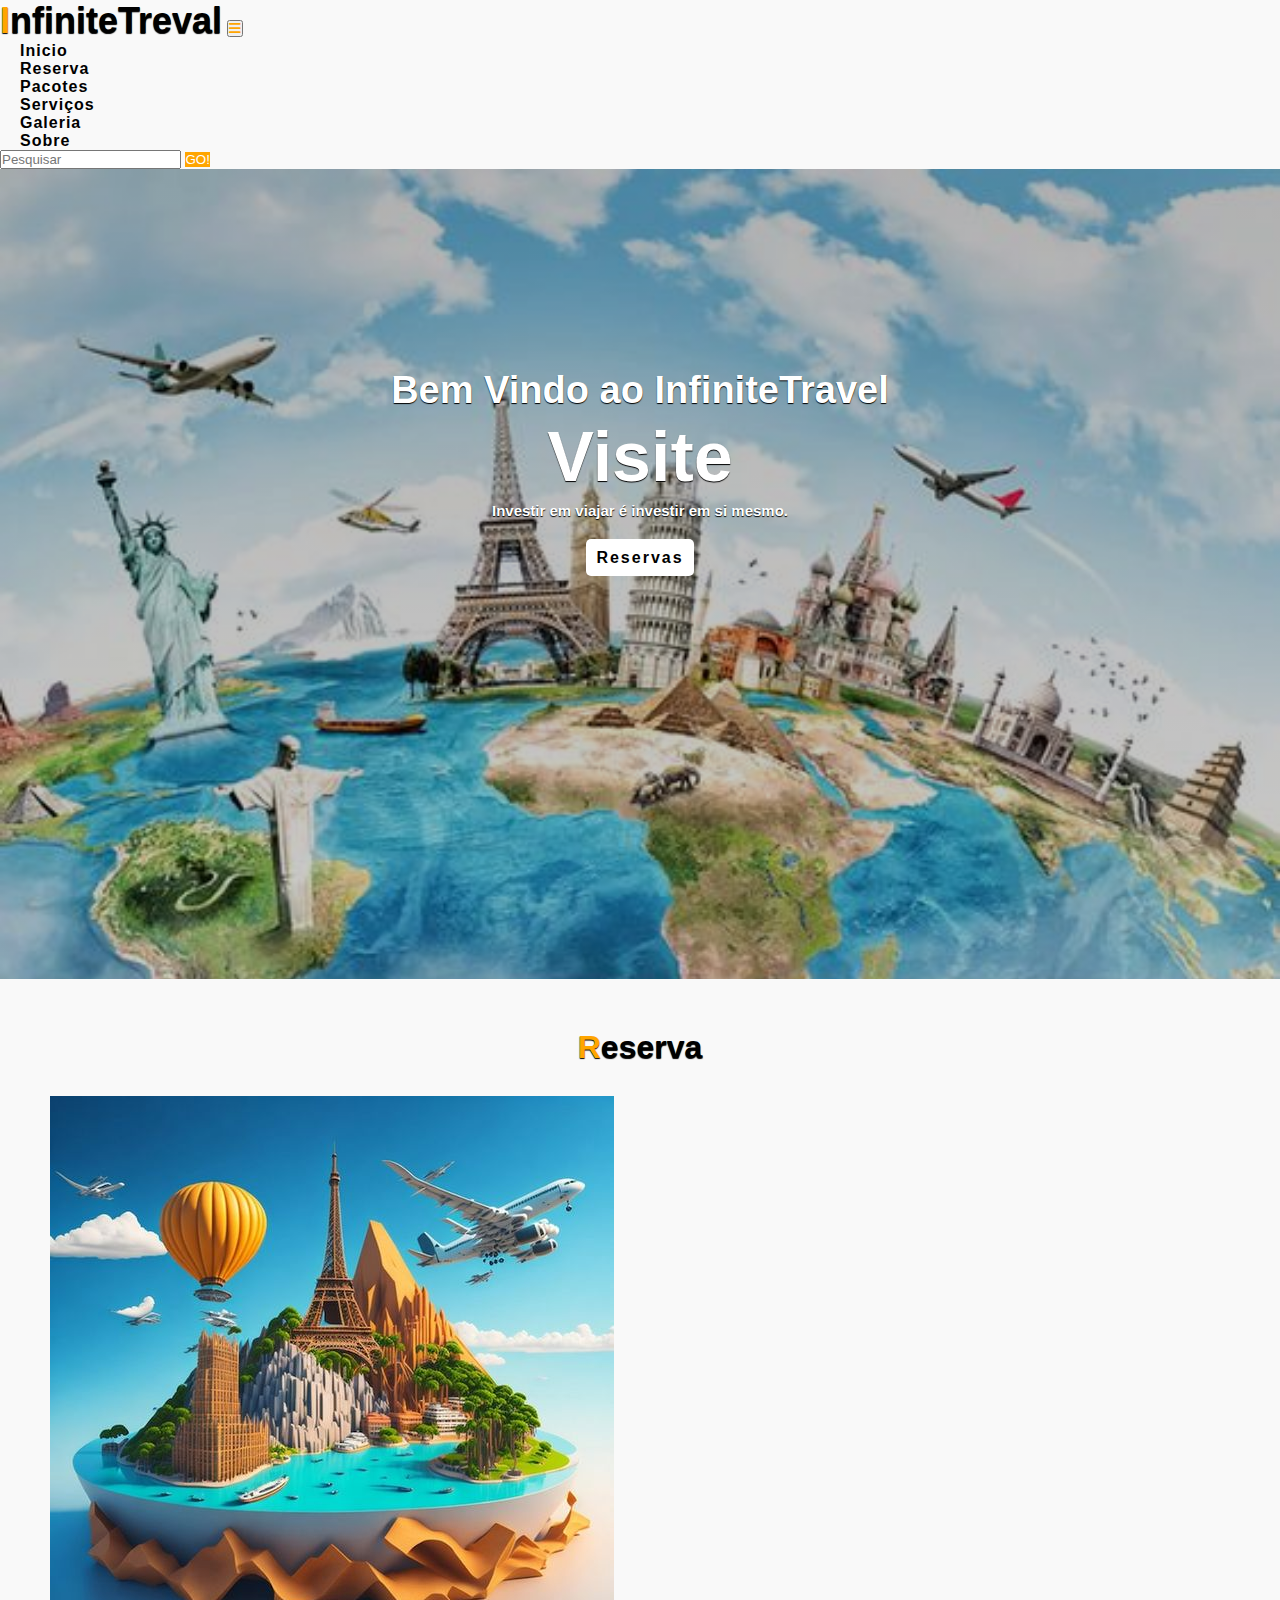
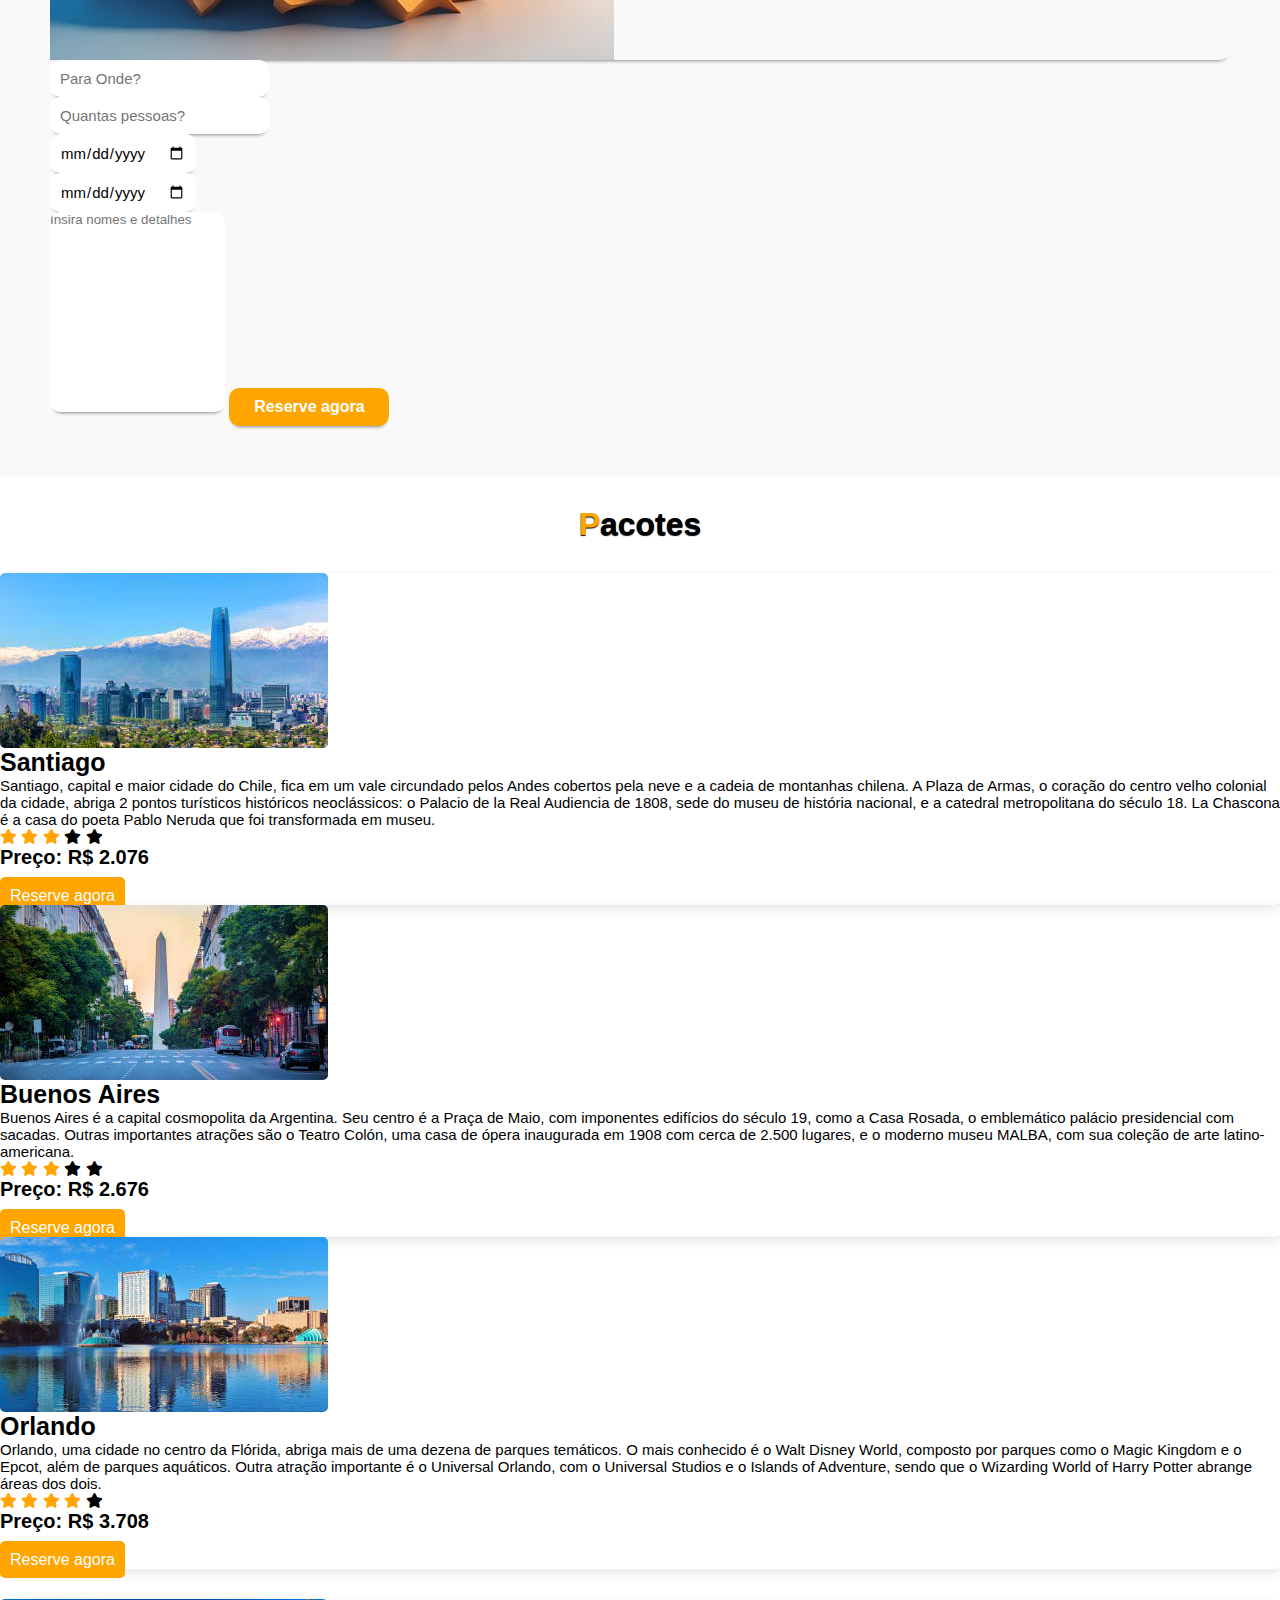
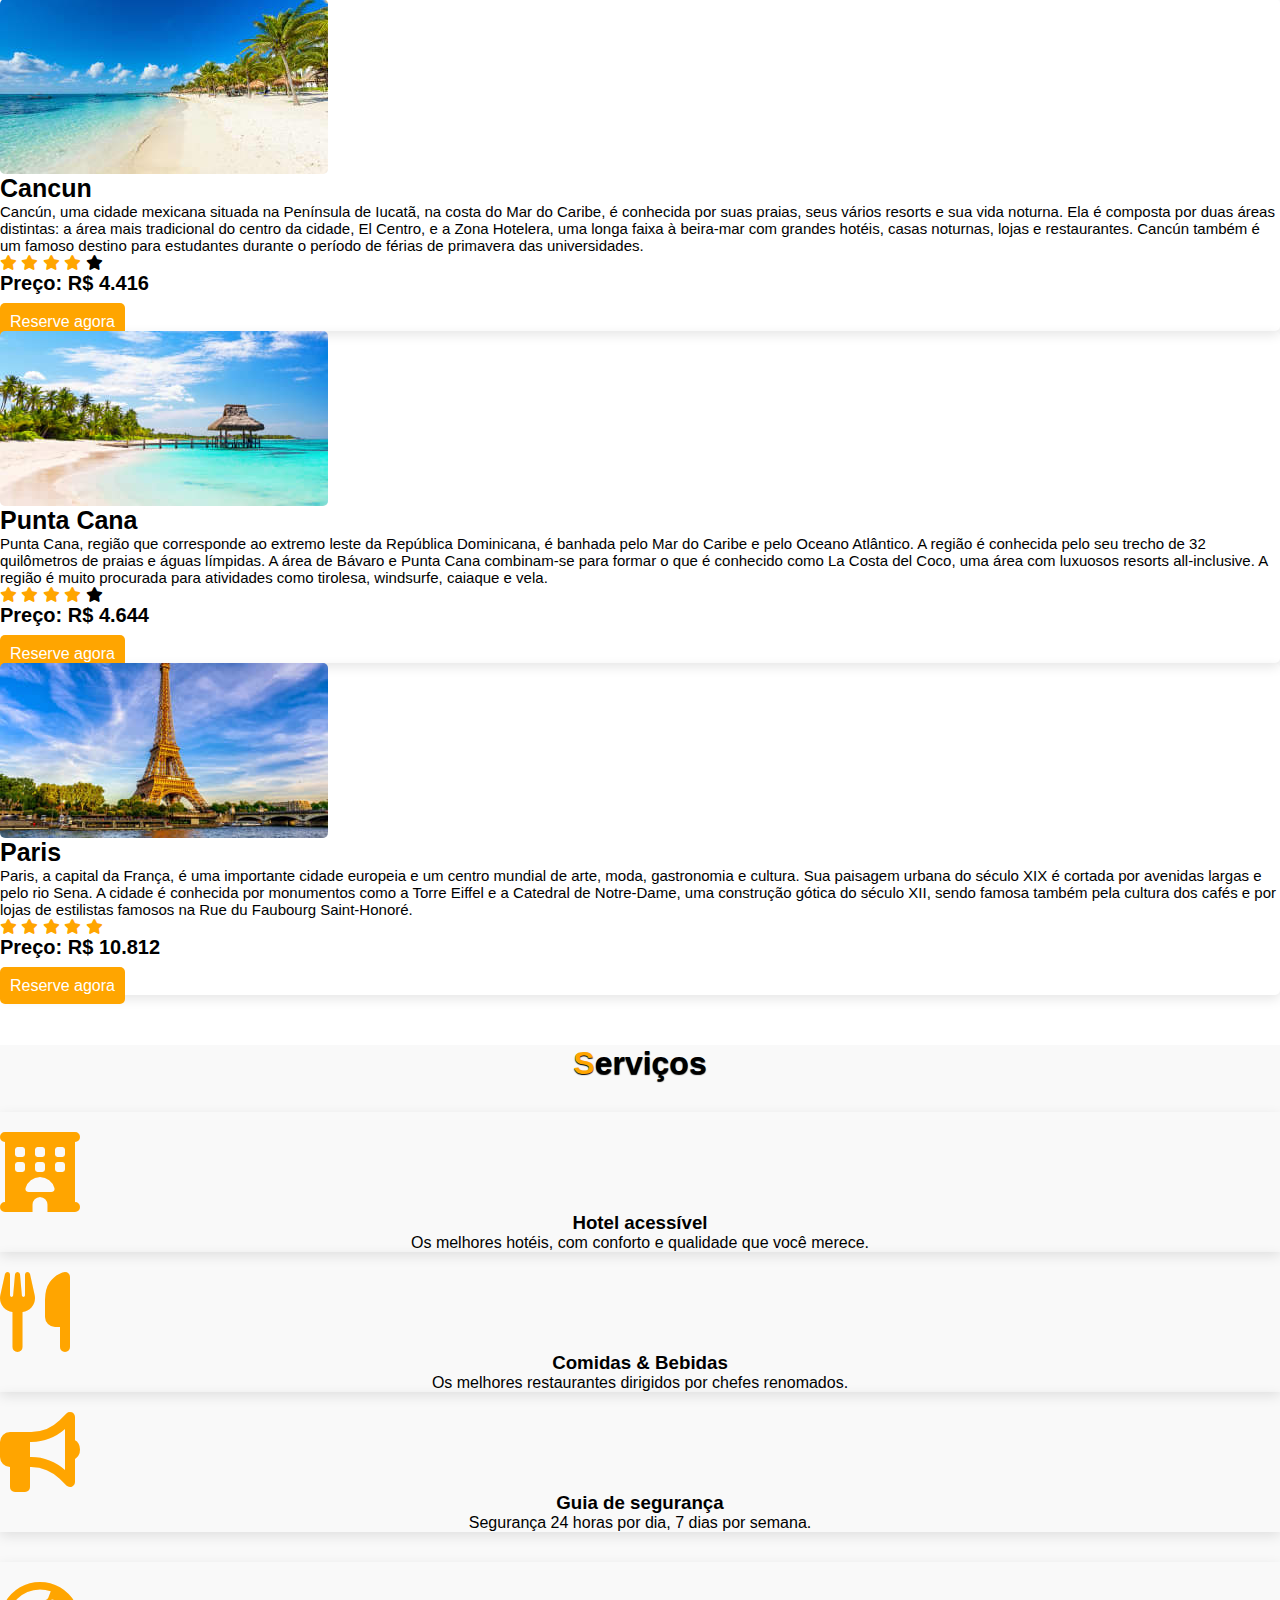
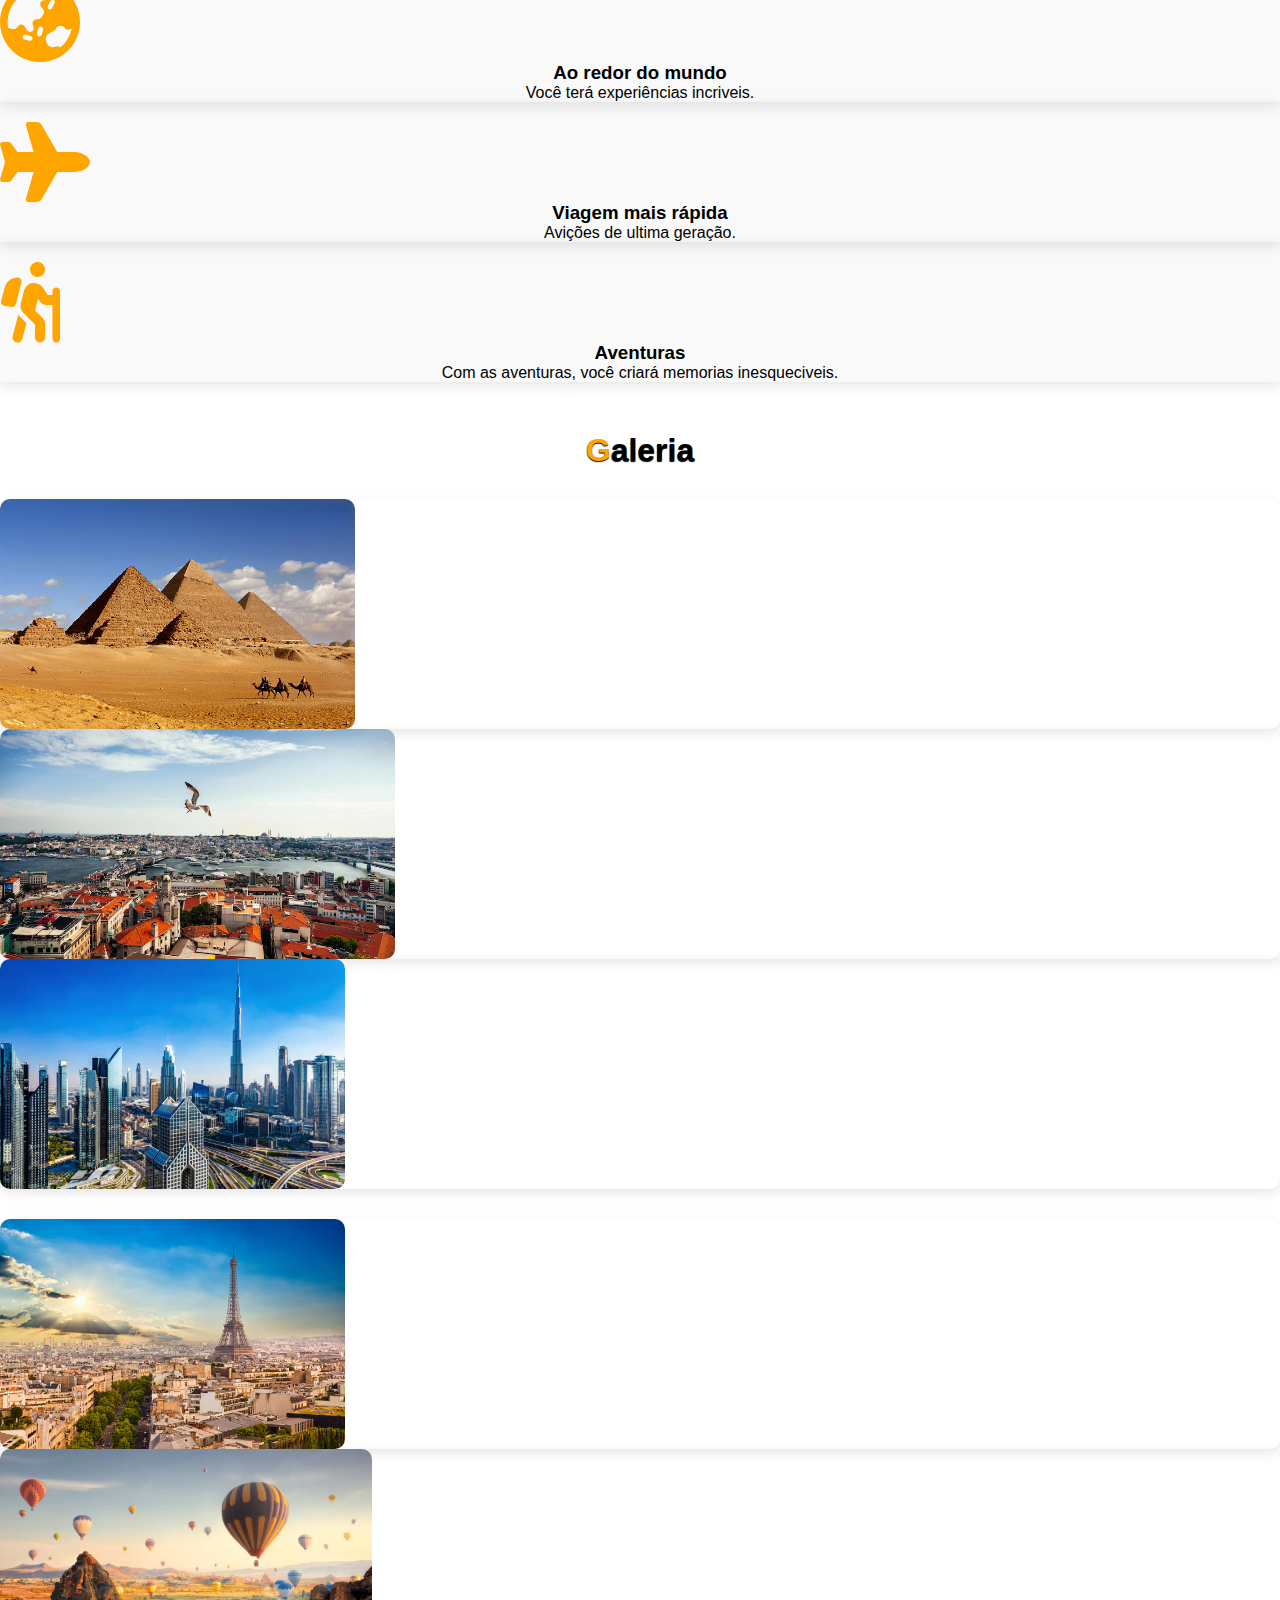
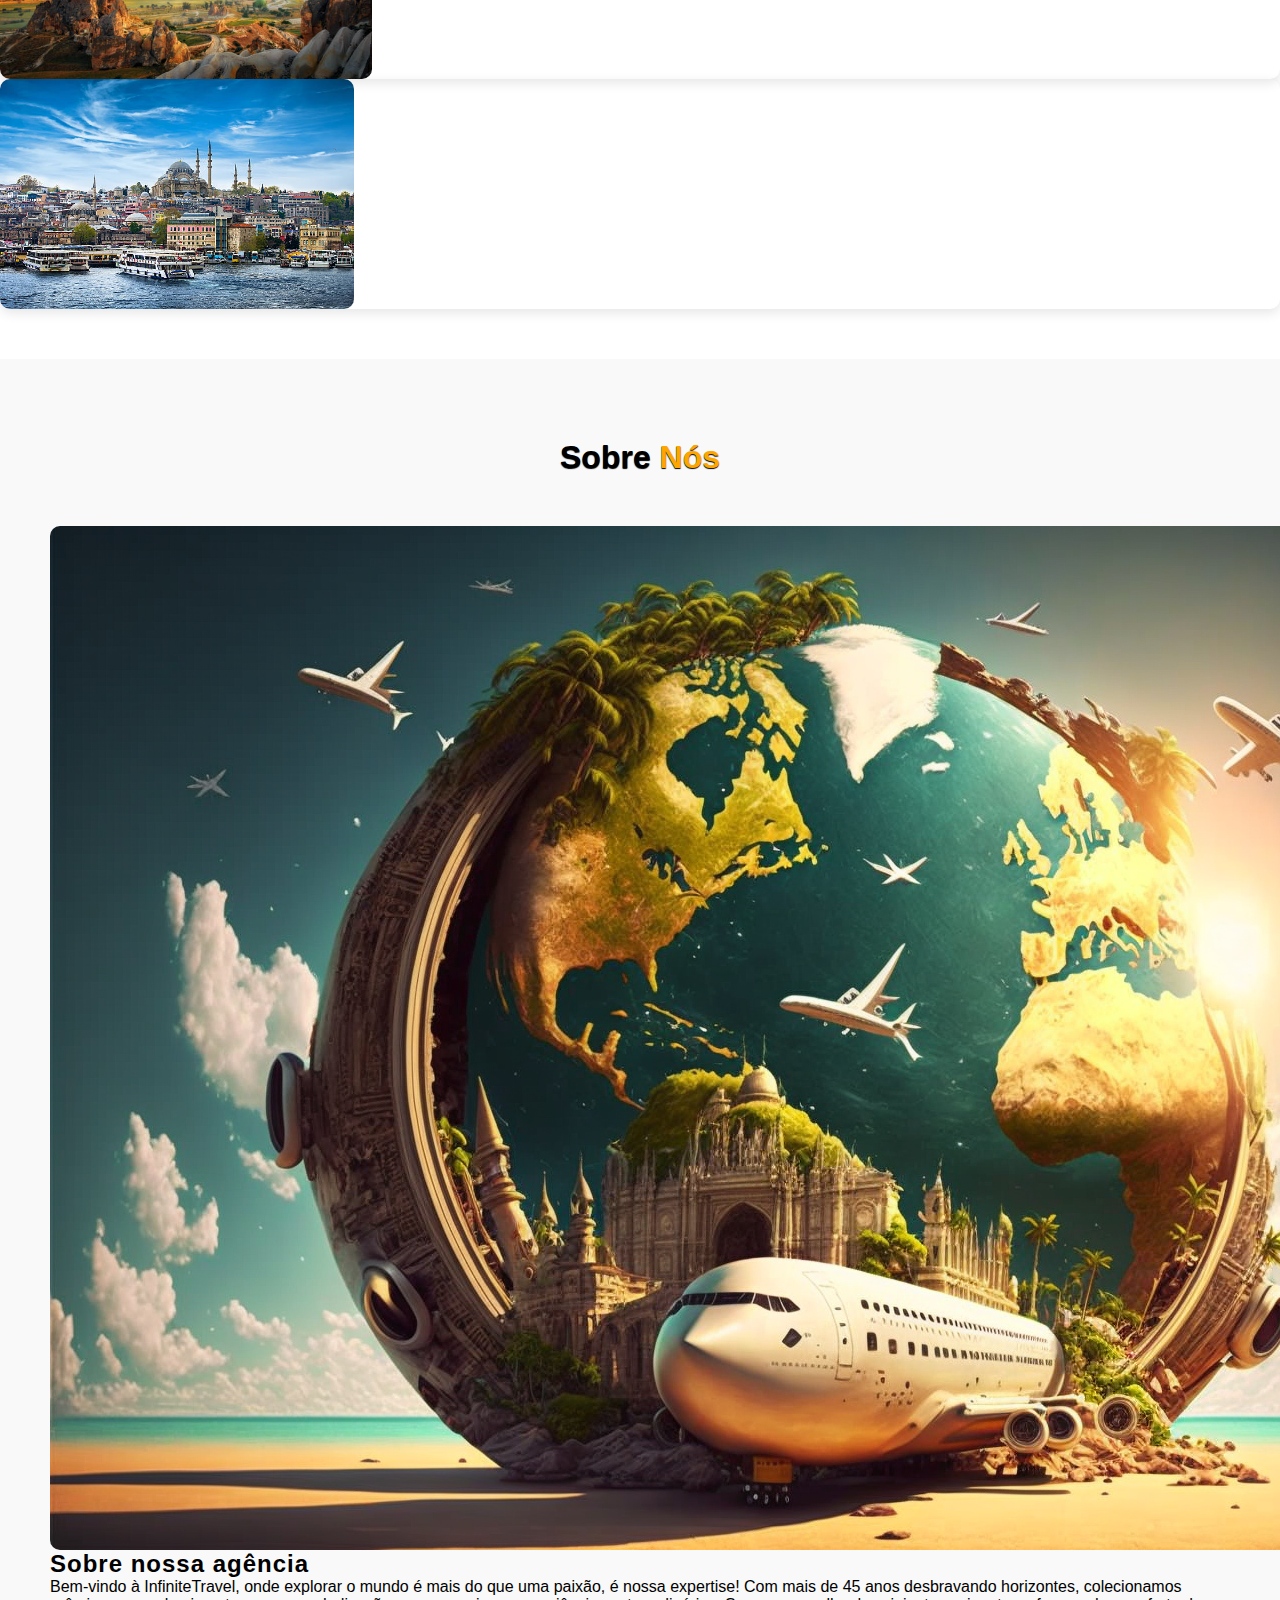
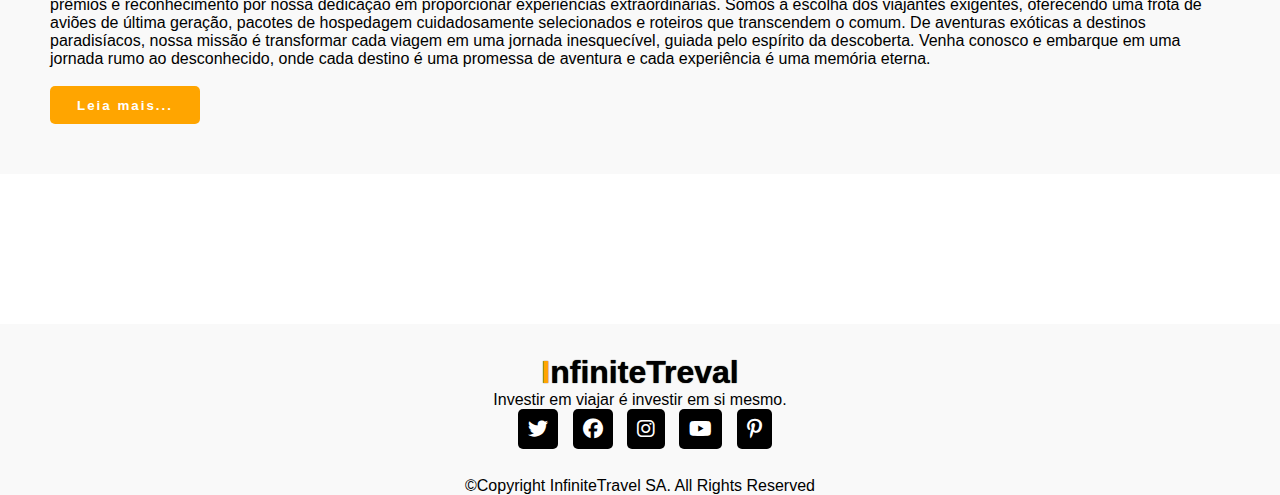
==== InfiniteTravel/index.html @ 90be4dae "Add files via upload" ====
<html lang="en">
<head>
    <meta charset="UTF-8">
    <meta http-equiv="X-UA-Compatible" content="IE=edge">
    <meta name="viewport" content="width=device-width, initial-scale=1.0">
    <title>InfiniteTravel</title>

    <link rel="stylesheet" href="style.css">

    <!-- Bootstrap Link -->
    <link href="https://cdn.jsdelivr.net/npm/bootstrap@5.0.2/dist/css/bootstrap.min.css" rel="stylesheet" integrity="sha384-EVSTQN3/azprG1Anm3QDgpJLIm9Nao0Yz1ztcQTwFspd3yD65VohhpuuCOmLASjC" crossorigin="anonymous">
    <!-- Bootstrap Link -->


    <!-- Font Awesome Cdn -->
    <link rel="stylesheet" href="https://cdnjs.cloudflare.com/ajax/libs/font-awesome/6.2.1/css/all.min.css">
    <!-- Font Awesome Cdn -->


    <!-- Google Fonts -->
    <link rel="preconnect" href="https://fonts.googleapis.com">
    <link rel="preconnect" href="https://fonts.gstatic.com" crossorigin>
    <link href="https://fonts.googleapis.com/css2?family=Roboto:wght@500&display=swap" rel="stylesheet">
    <!-- Google Fonts -->
</head>
<body>
    





    <!-- Navbar Start -->
    <nav class="navbar navbar-expand-lg" id="navbar">
        <div class="container">
          <a class="navbar-brand" href="index.html" id="logo"><span>I</span>nfiniteTreval</a>
          <button class="navbar-toggler" type="button" data-bs-toggle="collapse" data-bs-target="#mynavbar">
            <span><i class="fa-solid fa-bars"></i></span>
          </button>
          <div class="collapse navbar-collapse" id="mynavbar">
            <ul class="navbar-nav me-auto">
              <li class="nav-item">
                <a class="nav-link active" href="index.html">Inicio</a>
              </li>
              <li class="nav-item">
                <a class="nav-link" href="#book">Reserva</a>
              </li>
              <li class="nav-item">
                <a class="nav-link" href="#packages">Pacotes</a>
              </li>
              <li class="nav-item">
                <a class="nav-link" href="#services">Serviços</a>
              </li>
              <li class="nav-item">
                <a class="nav-link" href="#gallary">Galeria</a>
              </li>
              <li class="nav-item">
                <a class="nav-link" href="#about">Sobre</a>
              </li>
             
            </ul>
            <form class="d-flex">
              <input class="form-control me-2" type="text" placeholder="Pesquisar">
              <button class="btn btn-primary" type="button">GO!</button>
            </form>
          </div>
        </div>
      </nav>
    <!-- Navbar End -->





    <!-- Home Section Start -->
    <div class="home">
        <div class="content">
            <h5>Bem Vindo ao InfiniteTravel</h5>
            <h1>Visite <span class="changecontent"></span></h1>
            <p>Investir em viajar é investir em si mesmo.</p>
            <a href="#book">Reservas</a>
        </div>
    </div>
    <!-- Home Section End -->





    <!-- Section Book Start -->
    <section class="book" id="book">
      <div class="container">

        <div class="main-text">
          <h1><span>R</span>eserva</h1>
        </div>
        
        <div class="row">

          <div class="col-md-6 py-3 py-md-0">
            <div class="card">
              <img src="./images/book-img.png" alt="">
            </div>
          </div>

          <div class="col-md-6 py-3 py-md-0">
            <form action="#">

              <input type="text" class="form-control" placeholder="Para Onde?" required><br>
              <input type="text" class="form-control" placeholder="Quantas pessoas?" required><br>
              <input type="date" class="form-control" placeholder="Checkin" required><br>
              <input type="date" class="form-control" placeholder="Checkout" required><br>
              <textarea class="form-control" rows="5" name="text" placeholder="Insira nomes e detalhes"></textarea>
              <input type="submit" value="Reserve agora" class="submit" required>

            </form>
          </div>

        </div>
      </div>
    </section>
    <!-- Section Book End -->








    <!-- Section Packages Start -->
    <section class="packages" id="packages">
      <div class="container">
        
        <div class="main-txt">
          <h1><span>P</span>acotes</h1>
        </div>

        <div class="row" style="margin-top: 30px;">

          <div class="col-md-4 py-3 py-md-0">

            <div class="card">
              <img src="images/Santiago1.jpg" alt="">
              <div class="card-body">
                <h3>Santiago</h3>
                <p>Santiago, capital e maior cidade do Chile, fica em um vale circundado pelos Andes cobertos pela neve e a cadeia de montanhas chilena. A Plaza de Armas, o coração do centro velho colonial da cidade, abriga 2 pontos turísticos históricos neoclássicos: o Palacio de la Real Audiencia de 1808, sede do museu de história nacional, e a catedral metropolitana do século 18. La Chascona é a casa do poeta Pablo Neruda que foi transformada em museu.</p>
                <div class="star">
                  <i class="fa-solid fa-star checked"></i>
                  <i class="fa-solid fa-star checked"></i>
                  <i class="fa-solid fa-star checked"></i>
                  <i class="fa-solid fa-star "></i>
                  <i class="fa-solid fa-star "></i>
                </div>
                <h6>Preço: <strong>R$ 2.076</strong></h6>
                <br>
                <a href="#book">Reserve agora</a>
              </div>
            </div>

          </div>
          <div class="col-md-4 py-3 py-md-0">

            <div class="card">
              <img src="images/BuenosAires3.jpg" alt="">
              <div class="card-body">
                <h3>Buenos Aires</h3>
                <p>Buenos Aires é a capital cosmopolita da Argentina. Seu centro é a Praça de Maio, com imponentes edifícios do século 19, como a Casa Rosada, o emblemático palácio presidencial com sacadas. Outras importantes atrações são o Teatro Colón, uma casa de ópera inaugurada em 1908 com cerca de 2.500 lugares, e o moderno museu MALBA, com sua coleção de arte latino-americana.</p>
                <div class="star">
                  <i class="fa-solid fa-star checked"></i>
                  <i class="fa-solid fa-star checked"></i>
                  <i class="fa-solid fa-star checked"></i>
                  <i class="fa-solid fa-star "></i>
                  <i class="fa-solid fa-star "></i>
                </div>
                <h6>Preço: <strong>R$ 2.676</strong></h6>
                <br>
                <a href="#book">Reserve agora</a>
              </div>
            </div>

          </div>
          <div class="col-md-4 py-3 py-md-0">

            <div class="card">
              <img src="images/Orlando1.jpg" alt="">
              <div class="card-body">
                <h3>Orlando</h3>
                <p>Orlando, uma cidade no centro da Flórida, abriga mais de uma dezena de parques temáticos. O mais conhecido é o Walt Disney World, composto por parques como o Magic Kingdom e o Epcot, além de parques aquáticos. Outra atração importante é o Universal Orlando, com o Universal Studios e o Islands of Adventure, sendo que o Wizarding World of Harry Potter abrange áreas dos dois.</p>
                <div class="star">
                  <i class="fa-solid fa-star checked"></i>
                  <i class="fa-solid fa-star checked"></i>
                  <i class="fa-solid fa-star checked"></i>
                  <i class="fa-solid fa-star checked"></i>
                  <i class="fa-solid fa-star "></i>
                </div>
                <h6>Preço: <strong>R$ 3.708</strong></h6>
                <br>
                <a href="#book">Reserve agora</a>
              </div>
            </div>

          </div>



        </div>



        <div class="row" style="margin-top: 30px;">

          <div class="col-md-4 py-3 py-md-0">

            <div class="card">
              <img src="images/Cancun2.jpg" alt="">
              <div class="card-body">
                <h3>Cancun</h3>
                <p>Cancún, uma cidade mexicana situada na Península de Iucatã, na costa do Mar do Caribe, é conhecida por suas praias, seus vários resorts e sua vida noturna. Ela é composta por duas áreas distintas: a área mais tradicional do centro da cidade, El Centro, e a Zona Hotelera, uma longa faixa à beira-mar com grandes hotéis, casas noturnas, lojas e restaurantes. Cancún também é um famoso destino para estudantes durante o período de férias de primavera das universidades.</p>
                <div class="star">
                  <i class="fa-solid fa-star checked"></i>
                  <i class="fa-solid fa-star checked"></i>
                  <i class="fa-solid fa-star checked"></i>
                  <i class="fa-solid fa-star checked"></i>
                  <i class="fa-solid fa-star "></i>
                </div>
                <h6>Preço: <strong>R$ 4.416</strong></h6>
                <br>
                <a href="#book">Reserve agora</a>
              </div>
            </div>

          </div>
          <div class="col-md-4 py-3 py-md-0">

            <div class="card">
              <img src="images/PuntaCana2.jpg" alt="">
              <div class="card-body">
                <h3>Punta Cana</h3>
                <p>Punta Cana, região que corresponde ao extremo leste da República Dominicana, é banhada pelo Mar do Caribe e pelo Oceano Atlântico. A região é conhecida pelo seu trecho de 32 quilômetros de praias e águas límpidas. A área de Bávaro e Punta Cana combinam-se para formar o que é conhecido como La Costa del Coco, uma área com luxuosos resorts all-inclusive. A região é muito procurada para atividades como tirolesa, windsurfe, caiaque e vela.</p>
                <div class="star">
                  <i class="fa-solid fa-star checked"></i>
                  <i class="fa-solid fa-star checked"></i>
                  <i class="fa-solid fa-star checked"></i>
                  <i class="fa-solid fa-star checked"></i>
                  <i class="fa-solid fa-star "></i>
                </div>
                <h6>Preço: <strong>R$ 4.644</strong></h6>
                <br>
                <a href="#book">Reserve agora</a>
              </div>
            </div>

          </div>
          <div class="col-md-4 py-3 py-md-0">

            <div class="card">
              <img src="images/Paris1.jpg" alt="">
              <div class="card-body">
                <h3>Paris</h3>
                <p>Paris, a capital da França, é uma importante cidade europeia e um centro mundial de arte, moda, gastronomia e cultura. Sua paisagem urbana do século XIX é cortada por avenidas largas e pelo rio Sena. A cidade é conhecida por monumentos como a Torre Eiffel e a Catedral de Notre-Dame, uma construção gótica do século XII, sendo famosa também pela cultura dos cafés e por lojas de estilistas famosos na Rue du Faubourg Saint-Honoré.</p>
                <div class="star">
                  <i class="fa-solid fa-star checked"></i>
                  <i class="fa-solid fa-star checked"></i>
                  <i class="fa-solid fa-star checked"></i>
                  <i class="fa-solid fa-star checked"></i>
                  <i class="fa-solid fa-star checked"></i>
                </div>
                <h6>Preço: <strong>R$ 10.812</strong></h6>
                <br>
                <a href="#book">Reserve agora</a>
              </div>
            </div>

          </div>



        </div>


      </div>
    </section>
    <!-- Section Packages End -->







    <!-- Section Services Start -->
    <section class="services" id="services">
      <div class="container">

        <div class="main-txt">
          <h1><span>S</span>erviços</h1>
        </div>

        <div class="row" style="margin-top: 30px;">

          <div class="col-md-4 py-3 py-md-0">

            <div class="card">
              <i class="fas fa-hotel"></i>
              <div class="card-body">
                <h3>Hotel acessível</h3>
                <p>Os melhores hotéis, com conforto e qualidade que você merece.</p>
              </div>
            </div>

          </div>
          <div class="col-md-4 py-3 py-md-0">

            <div class="card">
              <i class="fas fa-utensils"></i>
              <div class="card-body">
                <h3>Comidas & Bebidas</h3>
                <p>Os melhores restaurantes dirigidos por chefes renomados.</p>
              </div>
            </div>

          </div>
          <div class="col-md-4 py-3 py-md-0">

            <div class="card">
              <i class="fas fa-bullhorn"></i>
              <div class="card-body">
                <h3>Guia de segurança</h3>
                <p>Segurança 24 horas por dia, 7 dias por semana.</p>
              </div>
            </div>

          </div>



        </div>


        <div class="row" style="margin-top: 30px;">

          <div class="col-md-4 py-3 py-md-0">

            <div class="card">
              <i class="fas fa-globe-asia"></i>
              <div class="card-body">
                <h3>Ao redor do mundo</h3>
                <p>Você terá experiências incriveis.</p>
              </div>
            </div>

          </div>
          <div class="col-md-4 py-3 py-md-0">

            <div class="card">
              <i class="fas fa-plane"></i>
              <div class="card-body">
                <h3>Viagem mais rápida</h3>
                <p>Avições de ultima geração.</p>
              </div>
            </div>

          </div>
          <div class="col-md-4 py-3 py-md-0">

            <div class="card">
              <i class="fas fa-hiking"></i>
              <div class="card-body">
                <h3>Aventuras</h3>
                <p>Com as aventuras, você criará memorias inesqueciveis.</p>
              </div>
            </div>

          </div>



        </div>

      </div>
    </section>
    <!-- Section Services End -->




    <!-- Section Gallary Start -->
    <section class="gallary" id="gallary">
      <div class="container">

        <div class="main-txt">
          <h1><span>G</span>aleria</h1>
        </div>

        <div class="row" style="margin-top: 30px;">
          <div class="col-md-4 py-3 py-md-0">
            <div class="card">
              <img src="./images/g1.png" alt="" height="230px">
            </div>
          </div>
          <div class="col-md-4 py-3 py-md-0">
            <div class="card">
              <img src="./images/g2.png" alt="" height="230px">
            </div>
          </div>
          <div class="col-md-4 py-3 py-md-0">
            <div class="card">
              <img src="./images/g3.png" alt="" height="230px">
            </div>
          </div>
        </div>


        <div class="row" style="margin-top: 30px;">
          <div class="col-md-4 py-3 py-md-0">
            <div class="card">
              <img src="./images/g4.png" alt="" height="230px">
            </div>
          </div>
          <div class="col-md-4 py-3 py-md-0">
            <div class="card">
              <img src="./images/g5.png" alt="" height="230px">
            </div>
          </div>
          <div class="col-md-4 py-3 py-md-0">
            <div class="card">
              <img src="./images/g6.png" alt="" height="230px">
            </div>
          </div>
        </div>

      </div>
    </section>
    <!-- Section Gallary End -->







    <!-- About Start -->
    <section class="about" id="about">
      <div class="container">

        <div class="main-txt">
          <h1>Sobre <span>Nós</span></h1>
        </div>

        <div class="row" style="margin-top: 50px;">

          <div class="col-md-6 py-3 py-md-0">
            <div class="card">
              <img src="./images/about-img.png" alt="">
            </div>
          </div>

          <div class="col-md-6 py-3 py-md-0">
            <h2>Sobre nossa agência</h2>
            <p>Bem-vindo à InfiniteTravel, onde explorar o mundo é mais do que uma paixão, é nossa expertise! Com mais de 45 anos desbravando horizontes, colecionamos prêmios e reconhecimento por nossa dedicação em proporcionar experiências extraordinárias. Somos a escolha dos viajantes exigentes, oferecendo uma frota de aviões de última geração, pacotes de hospedagem cuidadosamente selecionados e roteiros que transcendem o comum. De aventuras exóticas a destinos paradisíacos, nossa missão é transformar cada viagem em uma jornada inesquecível, guiada pelo espírito da descoberta. Venha conosco e embarque em uma jornada rumo ao desconhecido, onde cada destino é uma promessa de aventura e cada experiência é uma memória eterna.</p>
            <br>
            <button id="about-btn">Leia mais...</button>
          </div>

        </div>

      </div>
    </section>
    <!-- About End -->








    <!-- Footer Start -->
    <footer id="footer">
      <h1><span>I</span>nfiniteTreval</h1>
      <p>Investir em viajar é investir em si mesmo.</p>
      <div class="social-links">
        <i class="fa-brands fa-twitter"></i>
        <i class="fa-brands fa-facebook"></i>
        <i class="fa-brands fa-instagram"></i>
        <i class="fa-brands fa-youtube"></i>
        <i class="fa-brands fa-pinterest-p"></i>
      </div>
      <br>
      <div class="copyright">
        <p>&copy;Copyright InfiniteTravel SA. All Rights Reserved</p>
      </div>
    </footer>
    <!-- Footer End -->







    


    <script src="https://cdn.jsdelivr.net/npm/bootstrap@5.0.2/dist/js/bootstrap.bundle.min.js" integrity="sha384-MrcW6ZMFYlzcLA8Nl+NtUVF0sA7MsXsP1UyJoMp4YLEuNSfAP+JcXn/tWtIaxVXM" crossorigin="anonymous"></script>

</body>
</html>
---- InfiniteTravel/style.css ----
*{
    margin: 0;
    padding: 0;
    box-sizing: border-box;
    text-decoration: none;
    list-style: none;
    scroll-behavior: smooth;
    font-family: 'Lato', sans-serif;
}

/* Navbar Start */
#navbar{
    background: #f9f9f9;
}
#logo{
    font-size: 36px;
    font-weight: 550;
    color: black;
    text-shadow: 0px 1px 1px black;
    margin-bottom: 5px;
}
#logo span{
    color: #ffa500;
}
.navbar-toggler span{
    color: #ffa500;
}
.navbar-nav{
    margin-left: 20px;
}
.nav-item .nav-link{
    font-size: 16px;
    font-weight: 550;
    color: black;
    letter-spacing: 1px;
    border-radius: 3px;
    transition: 0.5s ease;
}
.nav-item .nav-link:hover{
    background: #ffa500;
    color: white;
}
#navbar form button{
    background: orange;
    color: white;
    border: none;
}
/* Navbar End */

/* Home Section Start */
.home{
    width: 100%;
    height: 90vh;
    background-image: linear-gradient(rgba(0,0,0,0.3),rgba(0,0,0,0.2)), url(./images/background\ img.png);
    background-repeat: no-repeat;
    background-size: cover;
}
.home .content{
    text-align: center;
    padding-top: 200px;
}
.home .content h5{
    color: white;
    font-size: 38px;
    font-weight: 550;
    text-shadow: 0px 1px 1px black;
}
.home .content h1{
    color: white;
    font-size: 70px;
    font-weight: 550;
    text-shadow: 0px 1px 1px black;
    margin-top: 5px;
}
.changecontent::after{
    content: ' ';
    color: #ffa500;
    text-shadow: 0px 1px 1px black;
    animation: changetext 10s infinite linear;
}
@keyframes changetext{
    0%{content: "Santiago";}
    10%{content: "Buenos Aires";}
    20%{content: "Inglaterra";}
    30%{content: "Orlando";}
    40%{content: "Cancun";}
    50%{content: "Punta Cana";}
    60%{content: "Paris";}
    70%{content: "Turkey";}
    80%{content: "Mexico";}
    90%{content: "Alemanha";}
    100%{content: "Estados Unidos";}
} 
.home .content p{
    color: white;
    font-size: 15px;
    font-weight: 600;
    text-shadow: 0px 1px 1px black;
    margin-bottom: 30px;
    margin-top: 5px;
}
.home .content a{
    padding: 10px;
    background: white;
    color: black;
    letter-spacing: 2px;
    font-weight: 550;
    border-radius: 5px;
    text-decoration: none;
    transition: 0.5s;
}
.home .content a:hover{
    background: #ffa500;
    color: white;
}
@media (max-width:850px){
    .home{
        background-position: 50%;
    }
}
@media (max-width:450px){
    .home .content h5{
        font-size: 25px;
    }
    .home .content h1{
        font-size: 38px;
    }
    .home .content p{
        font-size: 13px;
    }
}
/* Home Section End */

/* Section Book Start */
.book{
    background: #f9f9f9;
    padding: 50px;
}
.main-text h1{
    text-align: center;
    text-shadow: 0px 1px 1px black;
    font-weight: 600;
}
.main-text h1 span{
    color: #ffa500;
}
.book .card{
    border-radius: 10px;
    box-shadow: 0px 5px 5px -6px black;
}
.book .row{
    margin-top: 30px;
}
.book form input{
    padding: 10px;
    color: black;
    border: none;
    outline: none;
    font-size: 15px;
    border-radius: 10px;
    box-shadow: 0px 5px 5px -6px black;
}
.book form textarea{
    border: none;
    border-radius: 10px;
    resize: none;
    box-shadow: 0px 5px 5px -6px black;
    height: 200px;
}
.book .submit{
    width: 160px;
    font-size: 16px;
    font-weight: 550;
    background: #ffa500;
    color: white;
    margin-top: 10px;
    transition: 0.5s;
}
.book .submit:hover{
    width: 170px;
}
@media (max-width:765px){
    .book{
        padding: 0;
    }
    .main-text h1{
        padding: 20px;
    }
}
/* Section Book End */





/* Section Packages Start */
.main-txt h1{
    text-align: center;
    margin-top: 30px;
    font-weight: 600;
    text-shadow: 0px 1px 1px black;
}
.main-txt h1 span{
    color: #ffa500;
}
.packages .card{
    border-radius: 5px;
    border: none;
    box-shadow: rgba(0,0,0,0.1) 0px 4px 12px;
}
.packages .card img{
    border-radius: 5px;
}
.packages .card .card-body{
    background: transparent;
}
.packages .card .card-body h3{
    font-size: 25px;
    font-weight: 600;
}
.packages .card .card-body p{
    font-size: 15px;
}
.checked{
    color: #ffa500;
}
.star i{
    font-size: 15px;
}
.packages .card .card-body h6{
    font-size: 20px;
}
.packages .card .card-body a{
    padding: 10px;
    text-decoration: none;
    background: #ffa500;
    color: white;
    border-radius: 5px;
}
/* Section Packages End */




/* Section Services Start */
.services{
    background: #f9f9f9;
    margin-top: 50px;
}
.services .card{
    box-shadow: rgba(0,0,0,0.1) 0px 4px 12px;
    border: none;
    cursor: pointer;
}
.services .card i{
    font-size: 80px;
    text-align: center;
    color: #ffa500;
    margin-top: 20px;
}
.services .card .card-body h3{
    font-weight: 600;
}
.services .card .card-body{
    text-align: center;
}
/* Section Services End */





/* Section Gallary Start */
.gallary{
    margin-top: 50px;
}
.gallary .card{
    border-radius: 10px;
    box-shadow: rgba(0,0,0,0.1) 0px 4px 12px;
    cursor: pointer;
}
.gallary .card img{
    border-radius: 10px;
    transition: 0.5s;
}
.gallary .card img:hover{
    transform: scale(1.1);
}
/* Section Gallary End */




/* About Start */
.about{
    padding: 50px;
    margin-top: 50px;
    background: #f9f9f9;
}
.about .card{
    border-radius: 10px;
}
.about .card img{
    border-radius: 10px;
}
.about h2{
    font-weight: 600;
    letter-spacing: 1px;
}
.about p{
    font-weight: 500;
}
#about-btn{
    width: 150px;
    height: 38px;
    border: none;
    border-radius: 5px;
    background: #ffa500;
    color: white;
    letter-spacing: 2px;
    font-weight: 550;
    transition: 0.5s ease;
    cursor: pointer;
}
#about-btn:hover{
    width: 170px;
}
@media (max-width:765px){
    .about{
        padding: 0;
    }
}
/* About End */




/* Footer Start */
#footer{
    width: 100%;
    margin-top: 150px;
    text-align: center;
    background: #f9f9f9;
}
#footer h1{
    font-weight: 600;
    padding-top: 30px;
    text-shadow: 0px 0px 1px black;
}
#footer h1 span{
    color: #ffa500;
}
.social-links i{
    padding: 10px;
    border-radius: 5px;
    font-size: 20px;
    background: black;
    color: white;
    margin-left: 10px;
    margin-bottom: 10px;
    transition: 0.5s ease;
    cursor: pointer;
}
.social-links i:hover{
    background: #ffa500;
}
/* Footer End */
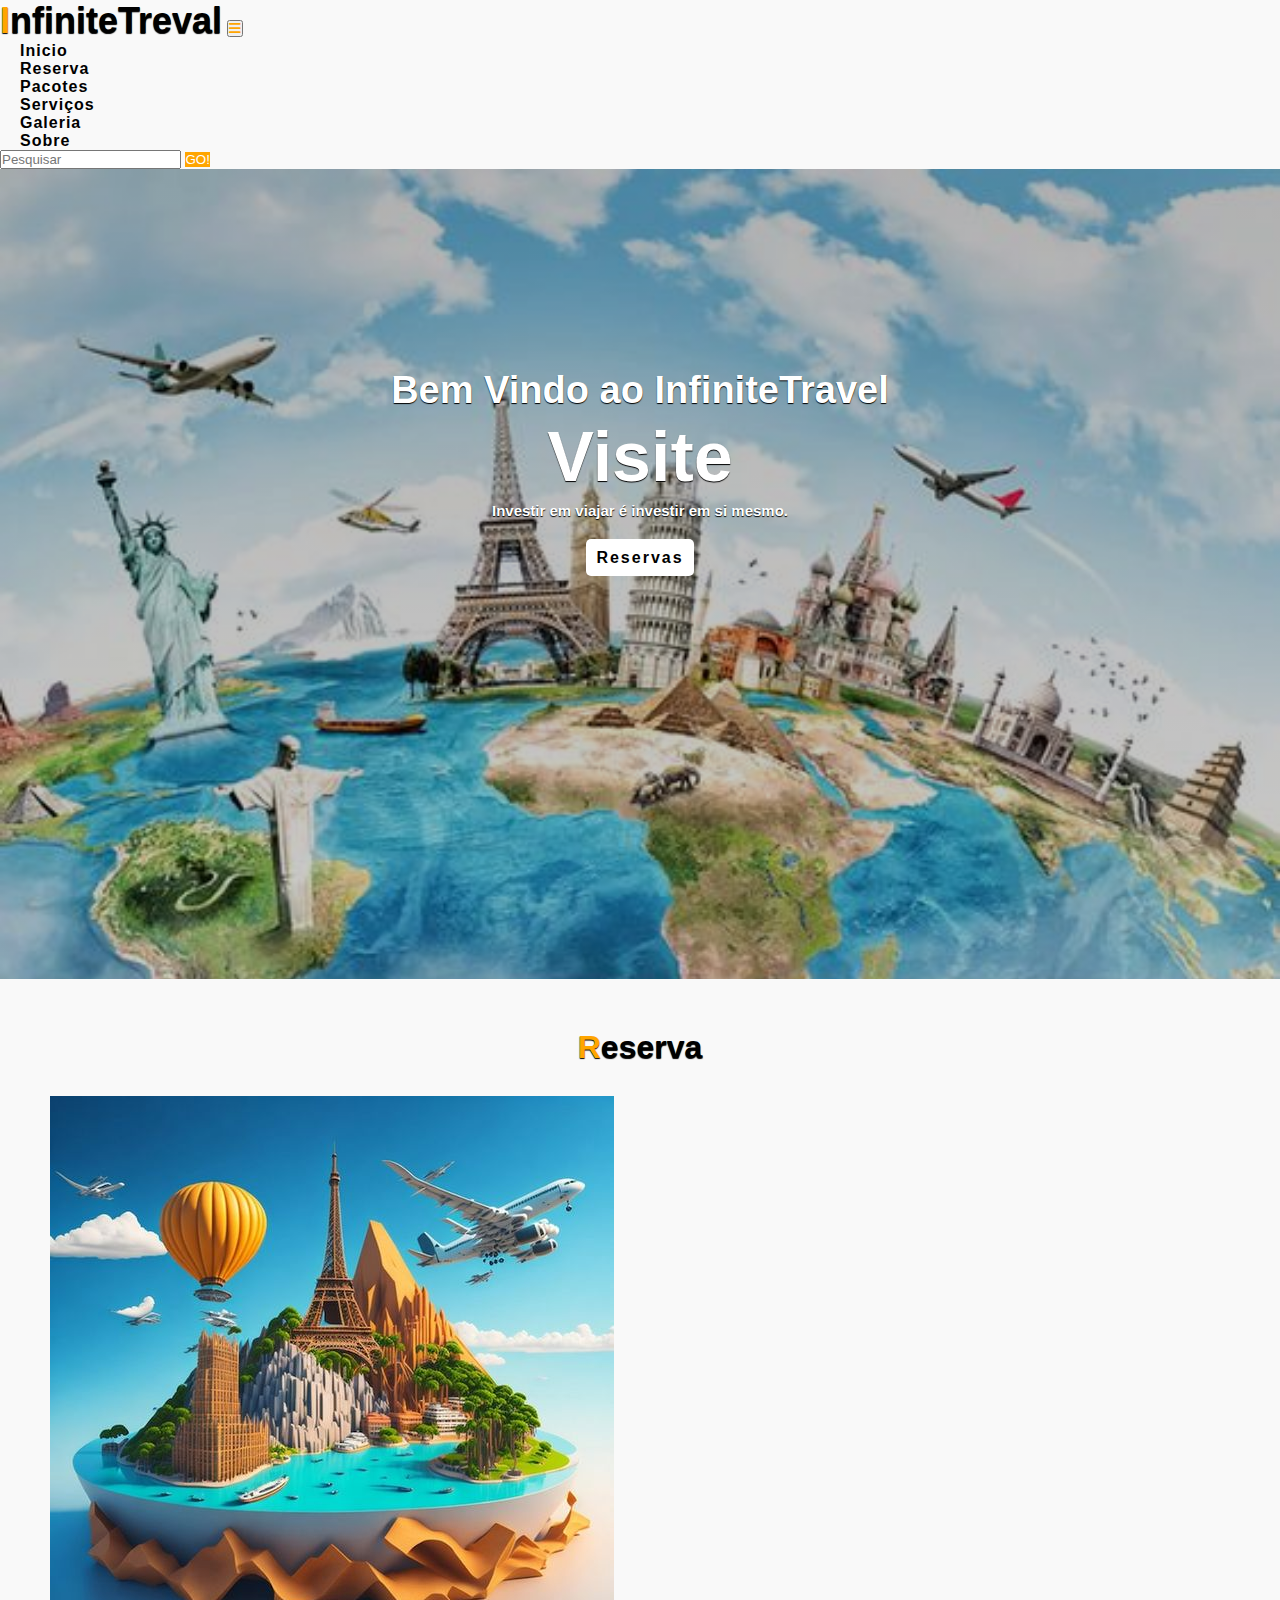
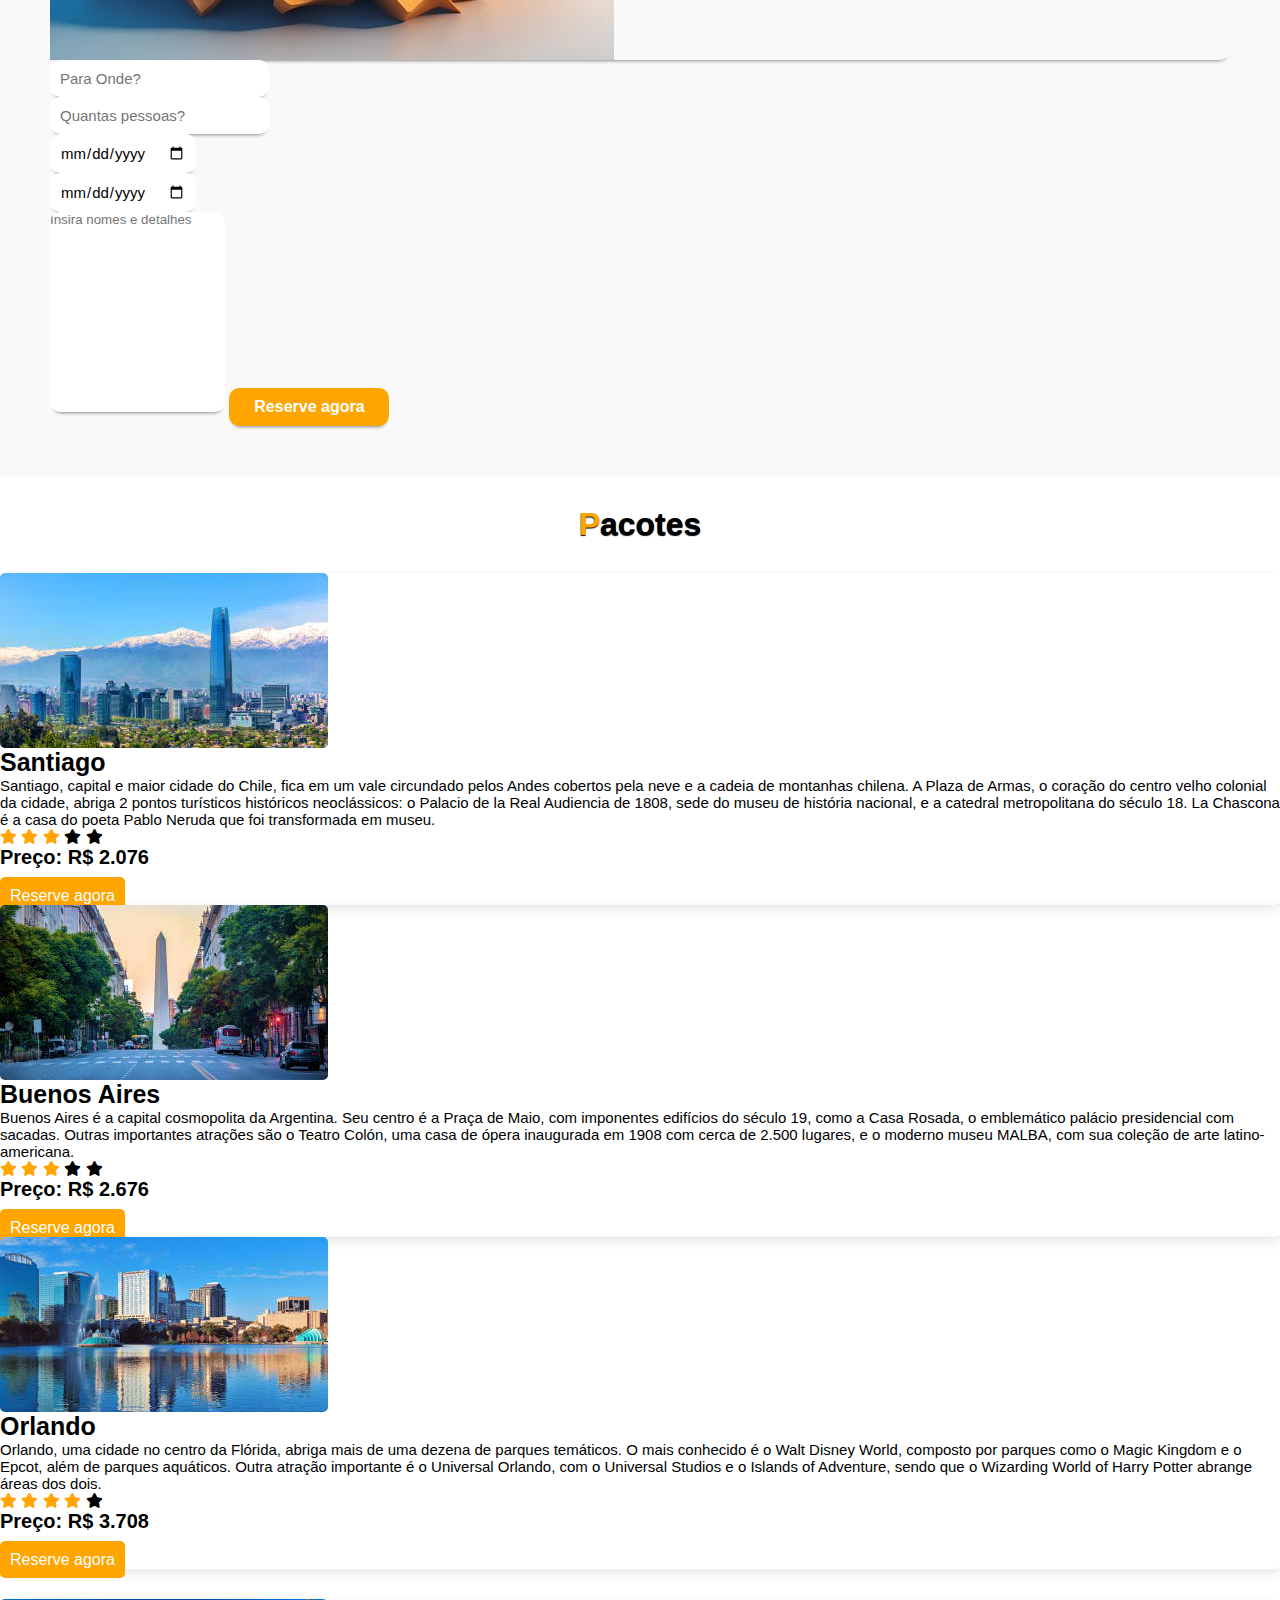
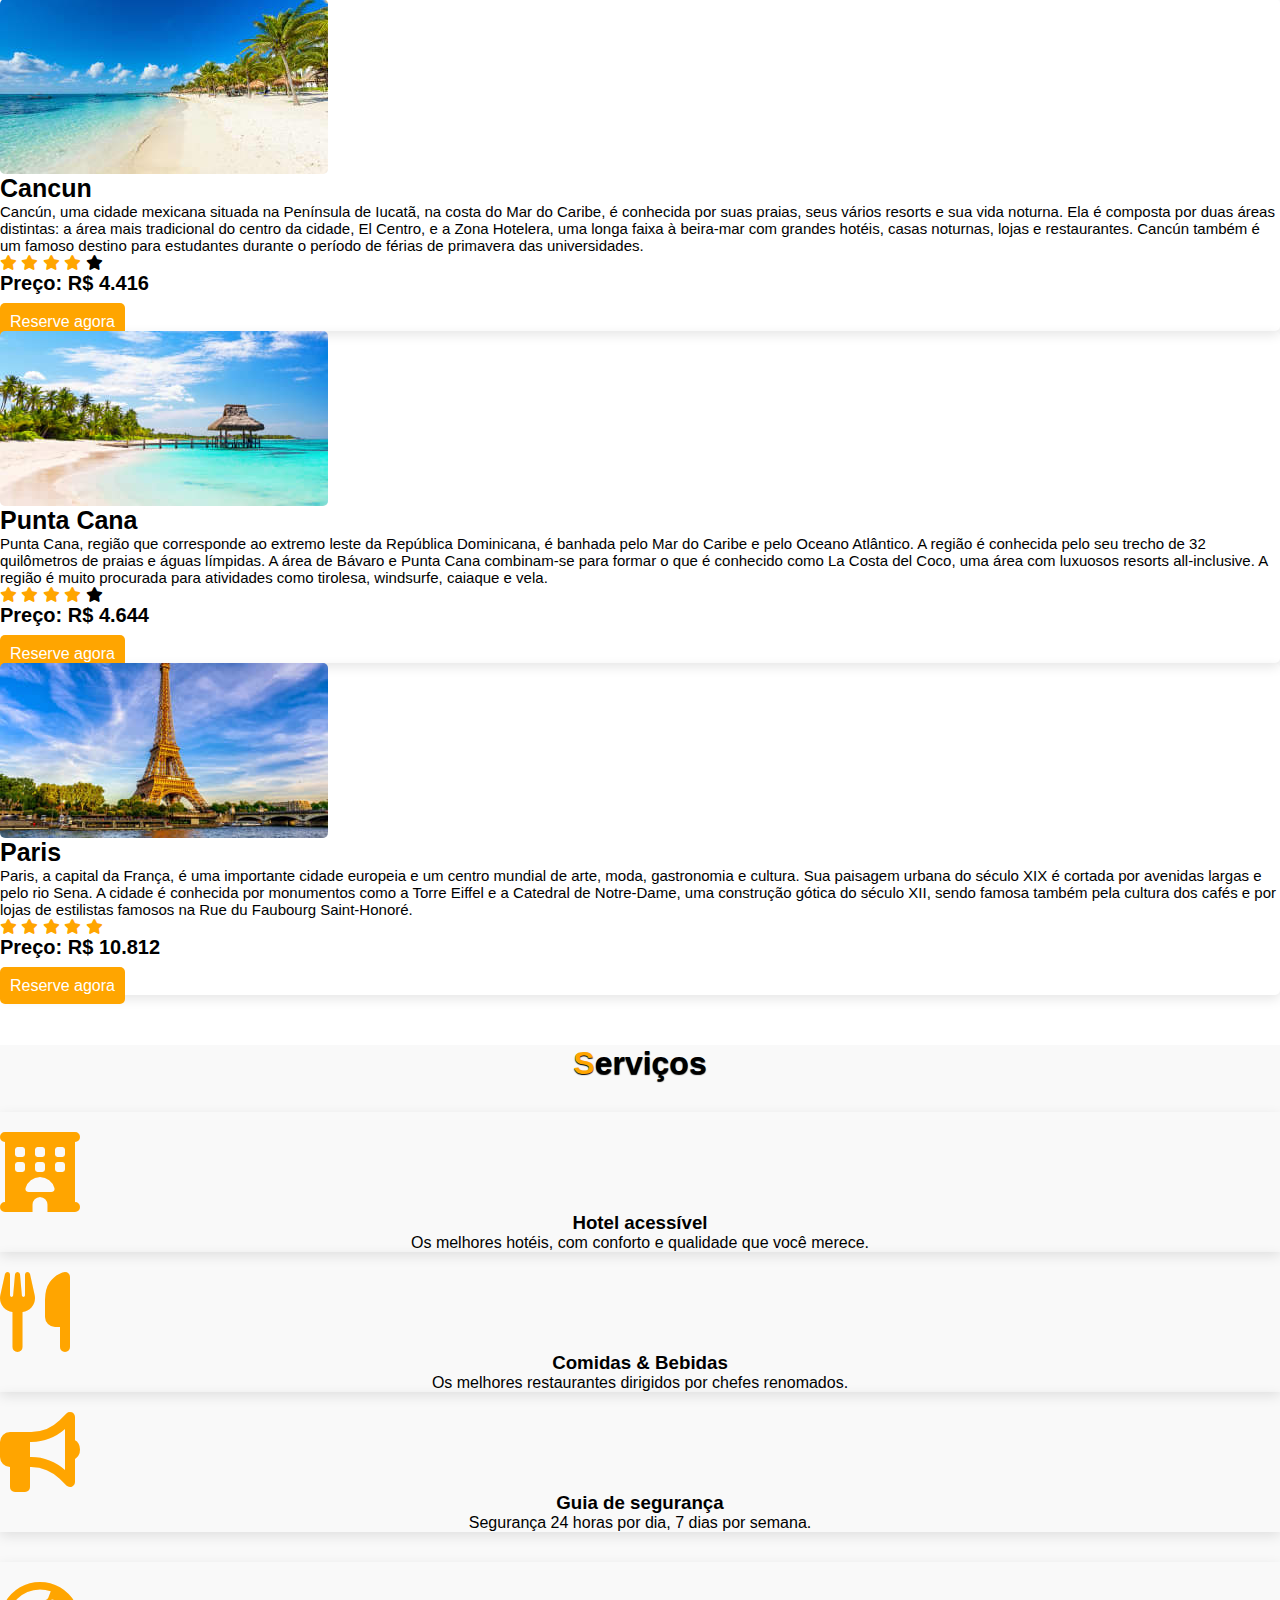
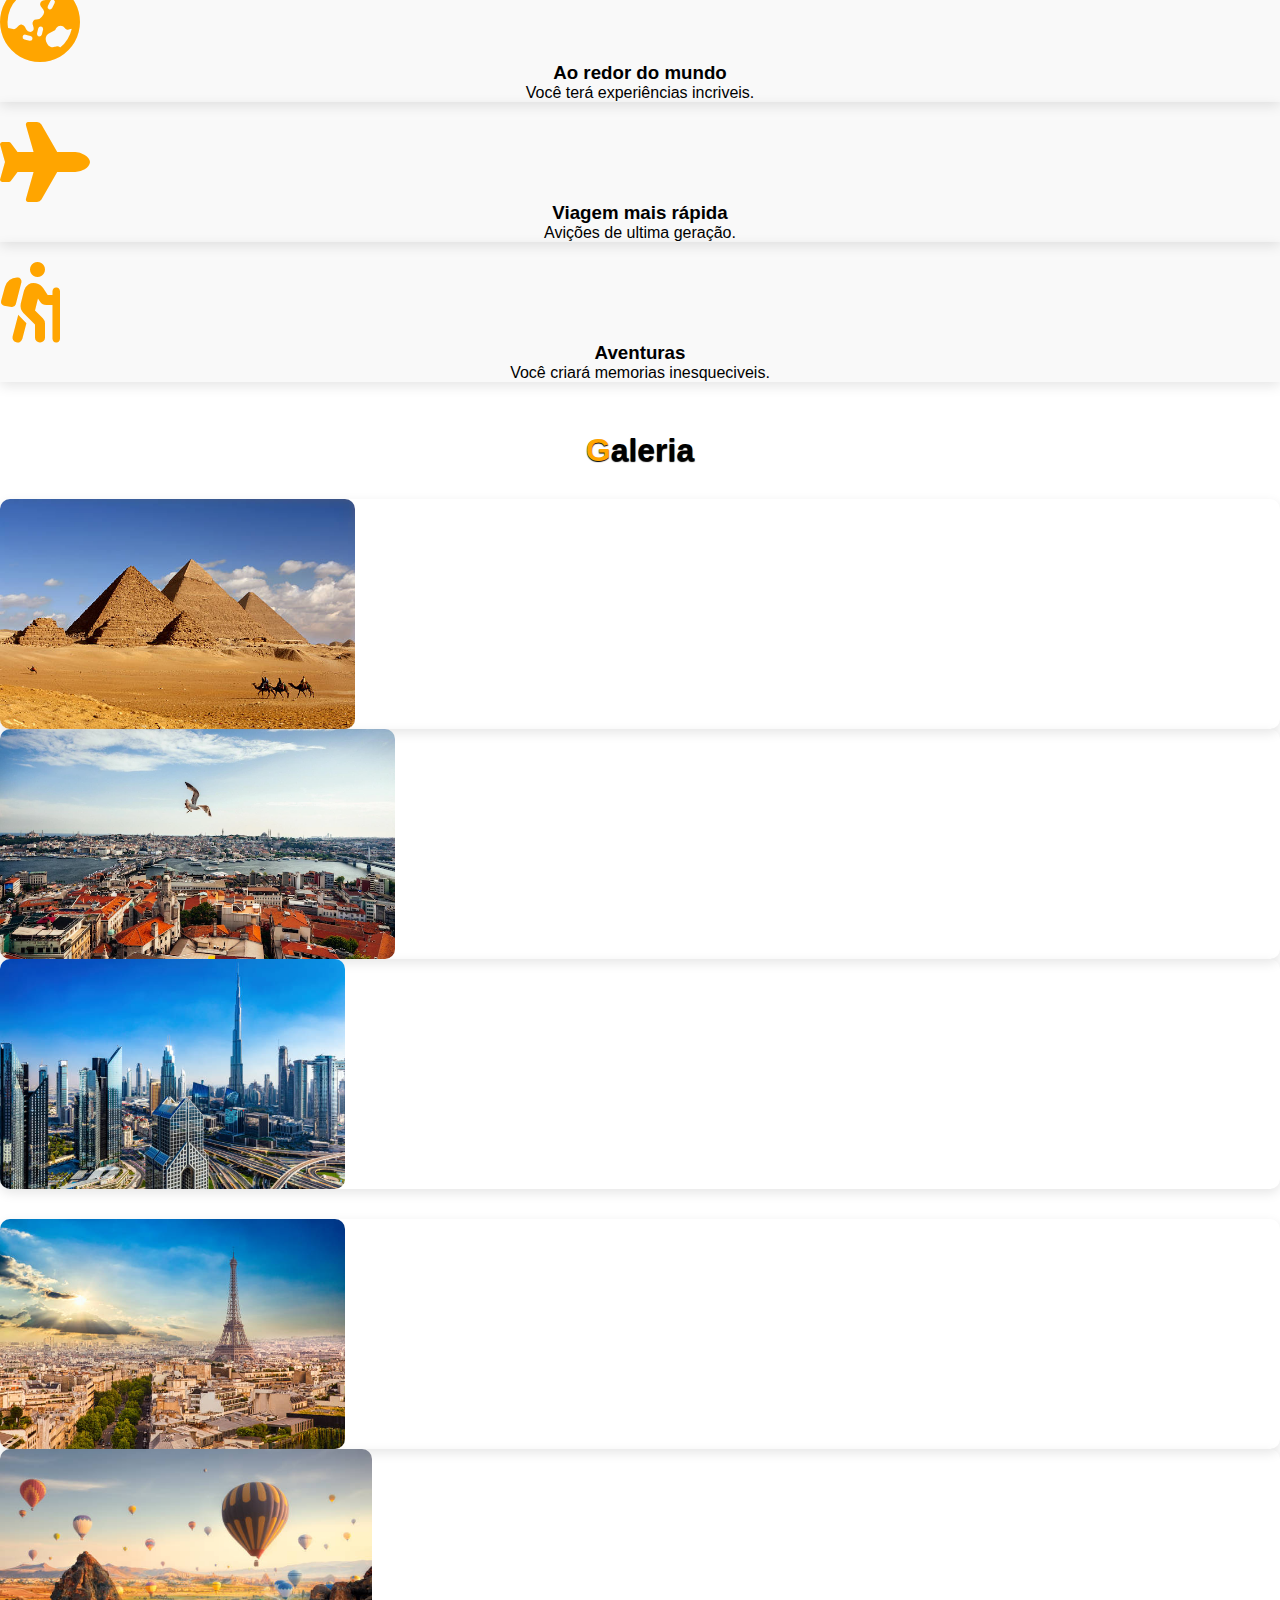
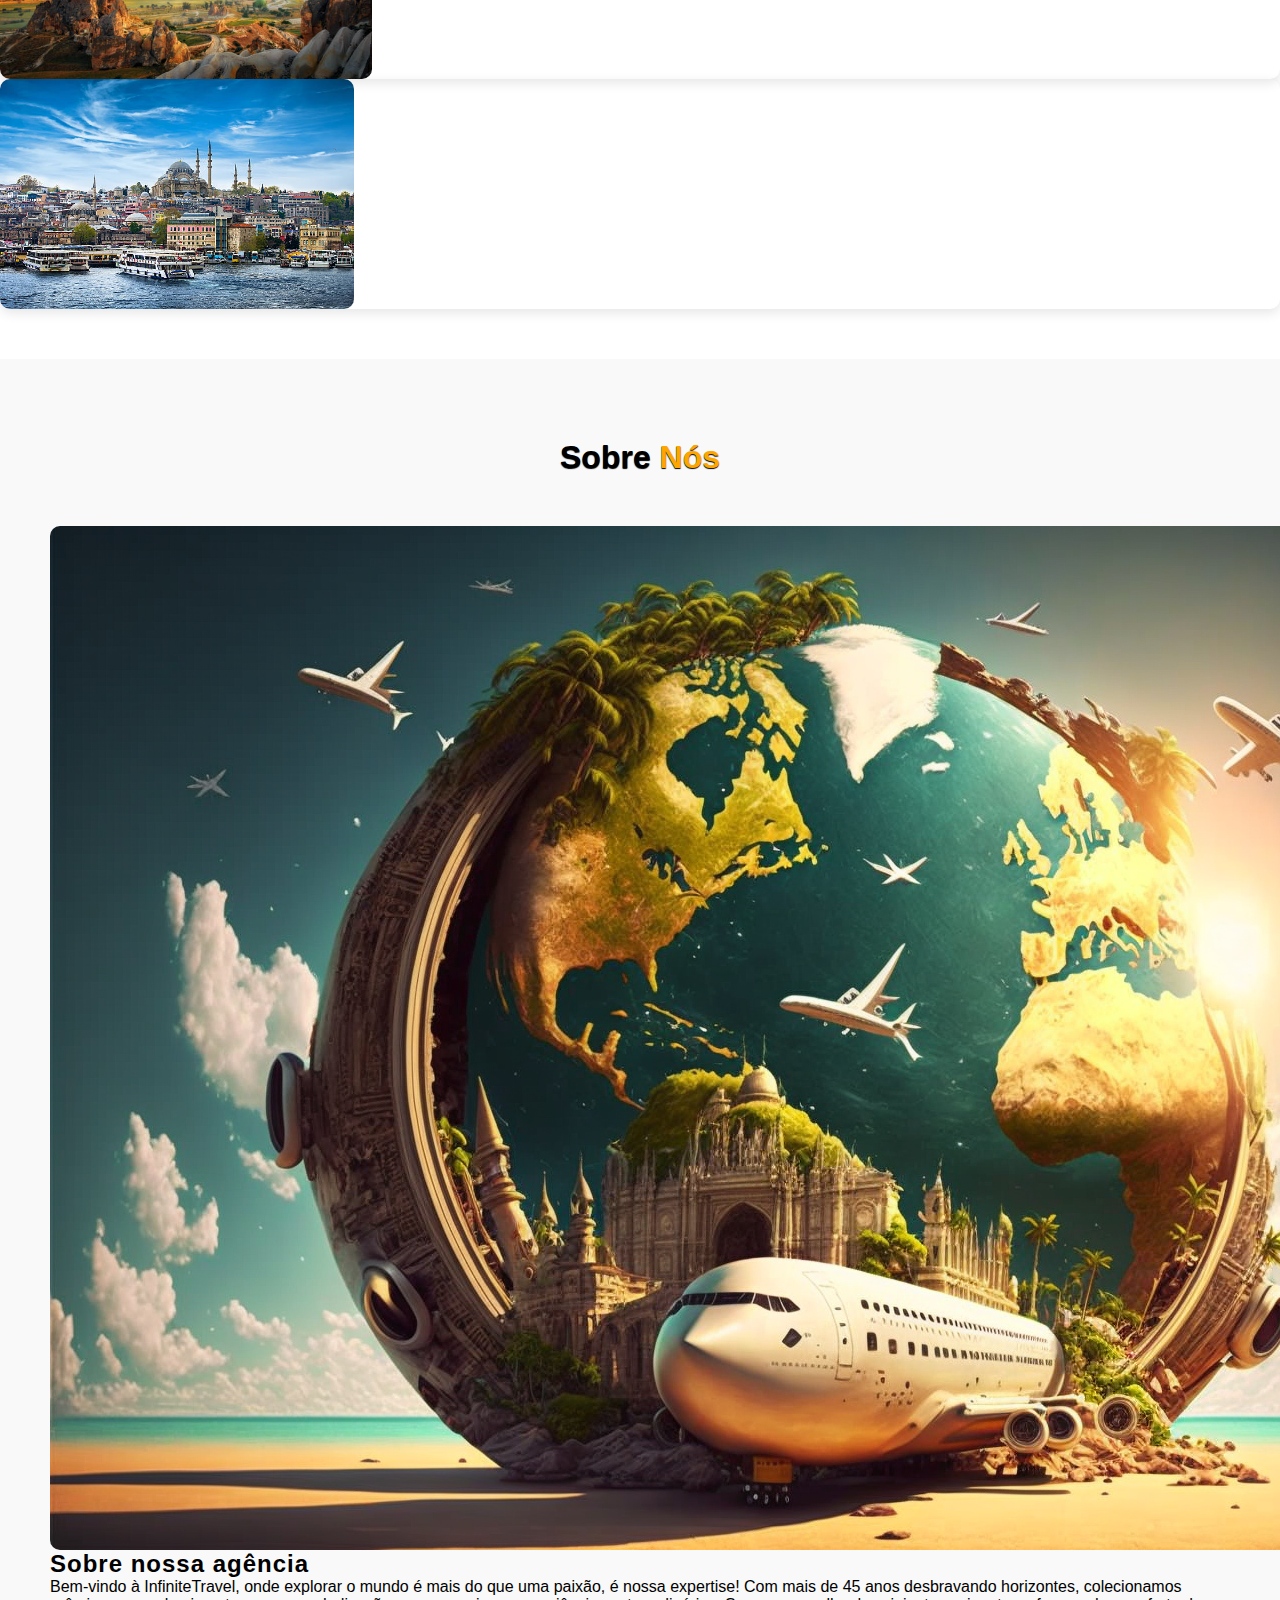
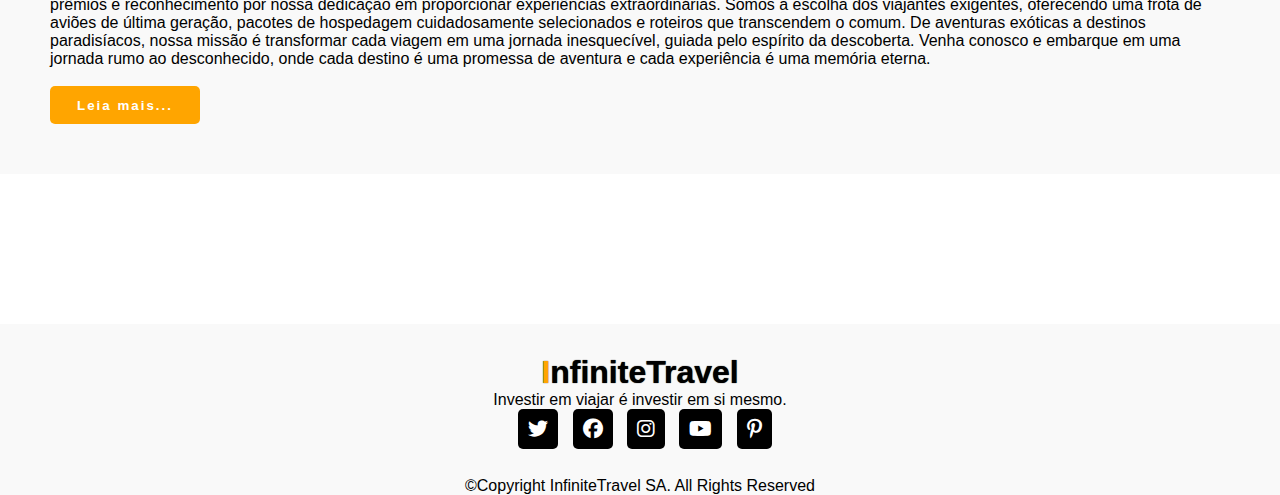
==== commit 8b1e01e8: "Add files via upload" ====
--- a/InfiniteTravel/index.html
+++ b/InfiniteTravel/index.html
@@ -368,7 +368,7 @@
               <i class="fas fa-hiking"></i>
               <div class="card-body">
                 <h3>Aventuras</h3>
-                <p>Com as aventuras, você criará memorias inesqueciveis.</p>
+                <p>Você criará memorias inesqueciveis.</p>
               </div>
             </div>
 
@@ -478,7 +478,7 @@
 
     <!-- Footer Start -->
     <footer id="footer">
-      <h1><span>I</span>nfiniteTreval</h1>
+      <h1><span>I</span>nfiniteTravel</h1>
       <p>Investir em viajar é investir em si mesmo.</p>
       <div class="social-links">
         <i class="fa-brands fa-twitter"></i>
